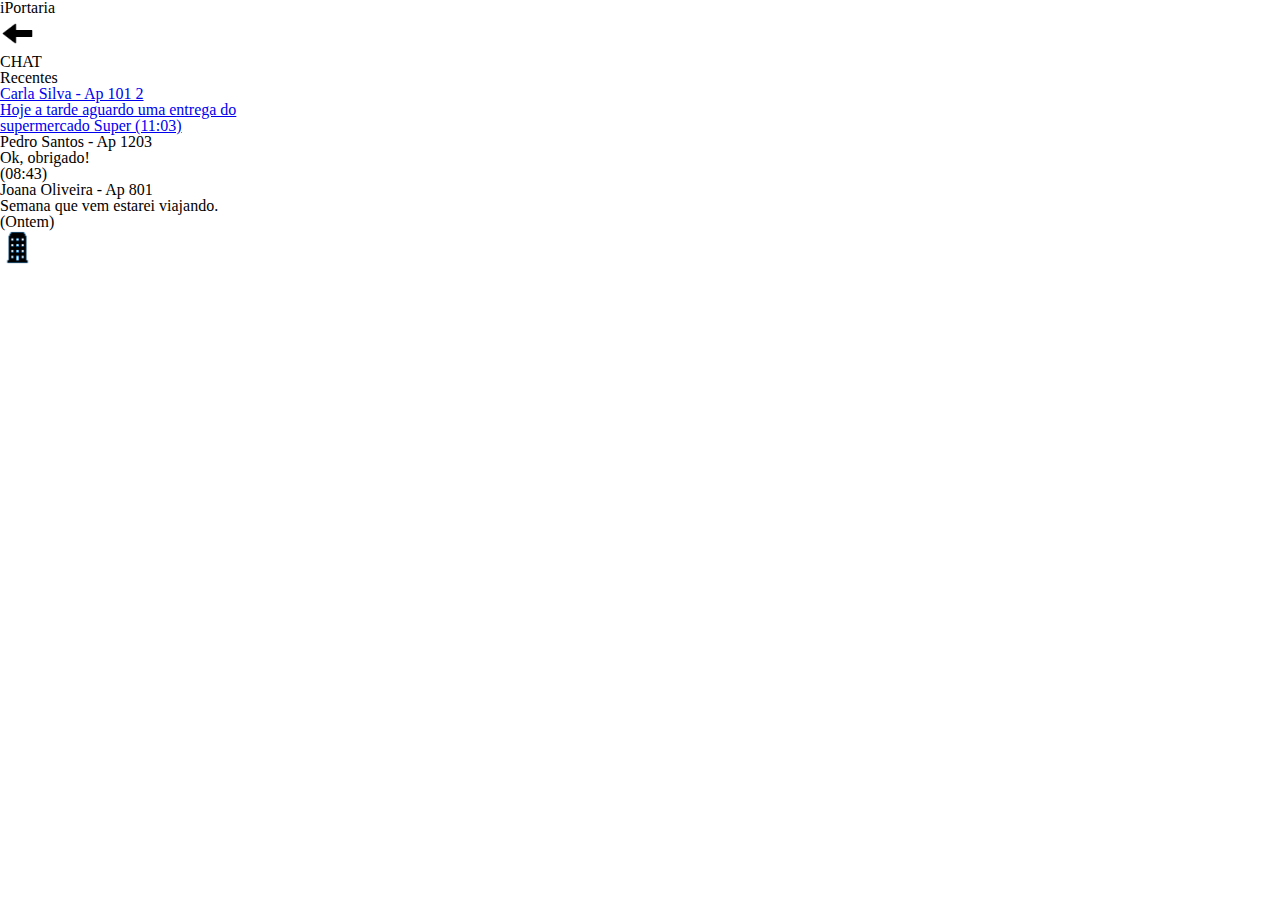
==== HTML/chat1.html @ 0d6d13ba "Mudanças no HTML" ====
<!DOCTYPE html>
<html lang="pt-BR">
    <head>
        <title>iPortaria</title>
        <meta charset="UTF-8">
        <meta name="viewport" content="width=device-width, initial-scale=1">
        <link rel="stylesheet" href="../CSS/reset.css">
        <link rel="stylesheet" href="../CSS/style.css"/>
    </head>

    <body>
        <header>
            <h1>
                iPortaria
            </h1>

            <p>
                <a href=menu.html><img src="../Img/seta_voltar.png" alt="seta_voltar" width="35" height="35"></a>
            </p>

            <p>
                CHAT
            </p>
        </header>

        <main>
            <p>
               Recentes
            </p>

            <p>
                <a href=chat2.html>
                Carla Silva - Ap 101 
                2 <br/>
                Hoje a tarde aguardo uma entrega do<br/>
                supermercado Super
                (11:03)
                </a>
            </p>

            <p>
                Pedro Santos - Ap 1203 <br/>
                Ok, obrigado! <br/>
                (08:43)
            </p>

            <p>
                Joana Oliveira - Ap 801 <br/>
                Semana que vem estarei viajando. <br/>
                (Ontem)
            </p>

            <img src="../Img/icone_predio.png" alt="icone_predio" width="35" height="35">

        </main>
    </body>
</html>
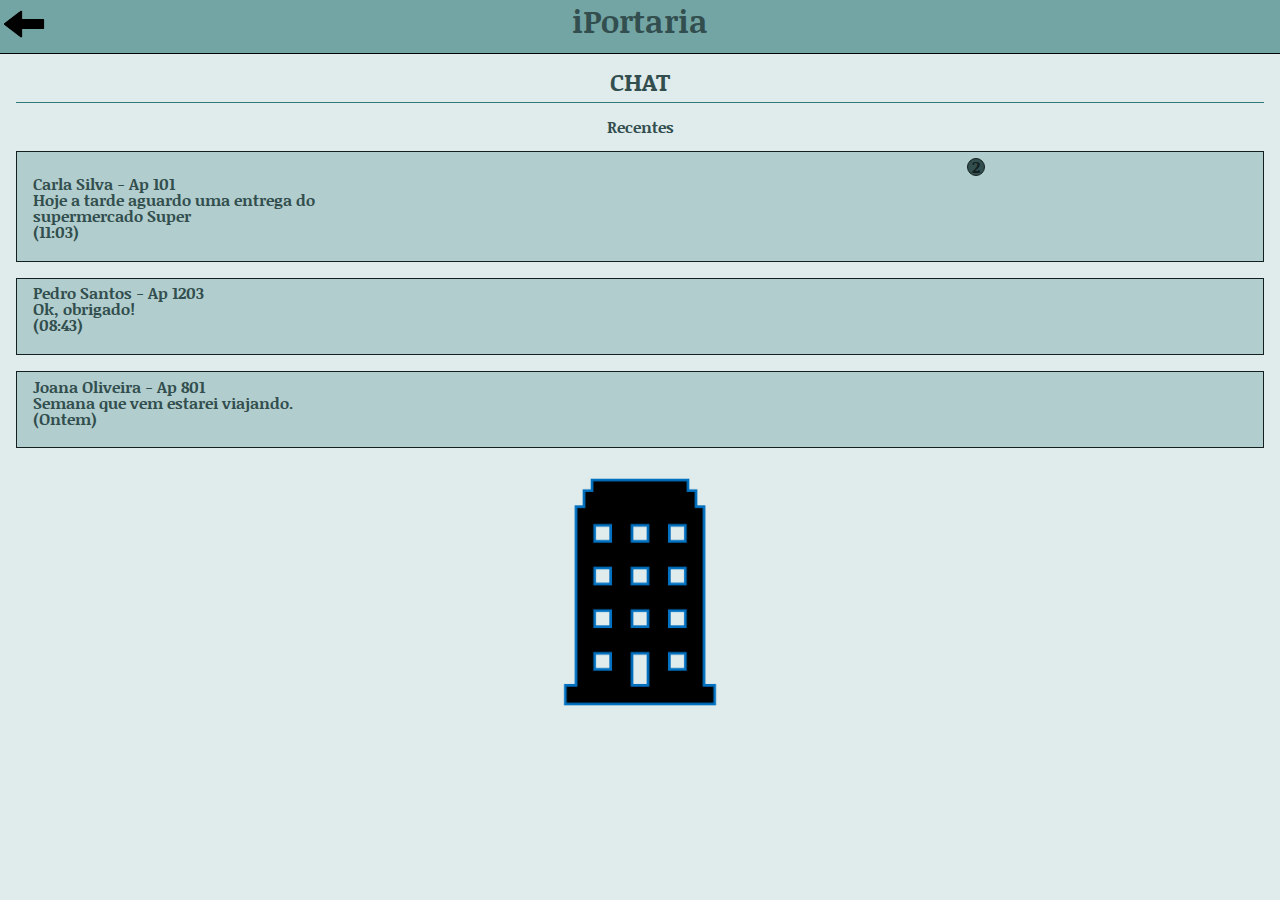
==== commit df80d8f3: "Finalizando CSS" ====
--- a/HTML/chat1.html
+++ b/HTML/chat1.html
@@ -6,51 +6,55 @@
         <meta name="viewport" content="width=device-width, initial-scale=1">
         <link rel="stylesheet" href="../CSS/reset.css">
         <link rel="stylesheet" href="../CSS/style.css"/>
+        <link rel="preconnect" href="https://fonts.gstatic.com">
+        <link href="https://fonts.googleapis.com/css2?family=Noticia+Text&display=swap" rel="stylesheet">
+        <link rel="preconnect" href="https://fonts.gstatic.com">
+        <link href="https://fonts.googleapis.com/css2?family=Open+Sans&display=swap" rel="stylesheet">
     </head>
 
     <body>
         <header>
-            <h1>
+            <h1 class="nome">
                 iPortaria
             </h1>
 
             <p>
-                <a href=menu.html><img src="../Img/seta_voltar.png" alt="seta_voltar" width="35" height="35"></a>
+                <a href=menu.html><img src="../Img/seta_voltar.png" alt="seta_voltar" class="voltar"></a>
             </p>
 
-            <p>
+            <p class="titulo_pag">
                 CHAT
             </p>
         </header>
 
         <main>
-            <p>
+            <p class="recentes">
                Recentes
             </p>
 
-            <p>
+            <p class="texto_chat">
+                <span class="notifi">   2</span>
                 <a href=chat2.html>
-                Carla Silva - Ap 101 
-                2 <br/>
-                Hoje a tarde aguardo uma entrega do<br/>
-                supermercado Super
+                Carla Silva - Ap 101 <br/>
+                Hoje a tarde aguardo uma entrega do <br/>
+                supermercado Super<br/>
                 (11:03)
-                </a>
+                </a> 
             </p>
 
-            <p>
+            <p class="texto_chat">
                 Pedro Santos - Ap 1203 <br/>
                 Ok, obrigado! <br/>
                 (08:43)
             </p>
 
-            <p>
+            <p class="texto_chat">
                 Joana Oliveira - Ap 801 <br/>
                 Semana que vem estarei viajando. <br/>
                 (Ontem)
             </p>
 
-            <img src="../Img/icone_predio.png" alt="icone_predio" width="35" height="35">
+            <img src="../Img/icone_predio.png" alt="icone_predio" class="icone_predio">
 
         </main>
     </body>
--- a/CSS/style.css
+++ b/CSS/style.css
@@ -0,0 +1,276 @@
+html{
+    height: 100%;
+    width: 100%;
+    background-color: #e0ebeb;
+    font-family: 'Noticia Text', serif;
+}
+
+.nome_p, .hoje, .notifi, .recentes, .titulo_aviso, .form_aviso, .nome_usuario, .tipo_usuario, .texto_perfil, .icone_porteiro, .texto_sobre, .titulo_pag, .nome, .nome_login, .icone_predio, .main_login, .entrar{
+    display: flex;
+    flex-direction: column;
+    align-items: center;
+}
+
+.texto_joao, .texto_sandra, .texto_mural1, .texto_mural, .texto_chatpt2, .nome_p, .hoje, a, .texto_chat, .recentes, .coment_like, .texto_aviso, .titulo_aviso, .escrever_aviso, .botao, .aviso, .nome_usuario, .tipo_usuario, .texto_perfil, .texto_sobre, .titulo_pag, .nome, .input_login, .label_login, .nome_login, .form_login, .p_login, .entrar{
+    color: #324e4e;
+    font-weight: bold;
+    text-decoration: none;
+}
+
+.texto_sobre, .aviso{
+    font-family: 'Open Sans', sans-serif;
+}
+
+.texto_sobre{
+    text-align: justify;
+}
+
+.icone_predio{
+    width: 20vw;
+    height: 20vw;
+    margin-left: auto;
+    margin-right: auto;
+}
+
+.nome_login{
+    font-size: 2rem;
+    padding-top: 1.5rem;
+    padding-bottom: 0.5rem;
+}
+
+.form_login{
+    margin-top: 1.5rem;
+    margin-bottom: 0.5rem;
+}
+
+
+.p_login{
+    margin: .5rem;
+}
+
+.entrar{
+    margin-left: 4.5rem;
+    margin-right: 4.5rem;
+    margin-bottom: 1rem;
+    padding-top: .6rem;
+    padding-bottom: .6rem;
+    padding-left: 1rem;
+    padding-right: 1rem;
+    border: .2rem solid #141f1f;
+    border-radius: .3rem;
+    background-color: #b1cdcd;
+}
+
+.label_login{
+    display: block;
+    height: .5rem;
+}
+
+.input_login{
+    margin-bottom: .5rem;
+}
+
+.nome{
+    height: 3rem;
+    border-bottom: .1rem solid black;
+    background-color: #73a5a5;
+    font-size: 2rem;
+    padding-top: .3rem;
+    padding-bottom: 0;
+}
+
+.voltar{
+    position: absolute;
+    top: 0;
+    left: 0;
+    width: 3rem;
+    height: 3rem;
+}
+
+.titulo_pag{
+    margin: 1rem;
+    padding-bottom: 0.5rem;
+    border-bottom: .1rem solid #307979;
+    font-size: 1.5rem;
+
+}
+
+.texto_sobre{
+    margin-left: 1rem;
+    margin-right: 1rem;
+}
+
+.icone_porteiro{
+    margin: 1rem;
+    width: 25vw;
+    height: 25vw;
+    margin-left: auto;
+    margin-right: auto;
+    border: .1rem solid #307979;
+    border-radius: 3rem;
+}
+
+.texto_perfil, .tipo_usuario{
+    margin: 1rem;
+}
+
+.tipo_usuario{
+    padding-bottom: 0.5rem;
+    border-bottom: .1rem solid #307979;
+    font-size: 1rem;
+}
+
+.nome_usuario{
+    margin-top: 1rem;
+    margin-bottom: .3rem;
+    font-size: 1.5rem;
+}
+
+.form_aviso{
+    border: 0.1rem solid #307979;
+    margin: 1rem; 
+    padding: 0.1rem;
+    height: 5rem;
+
+}
+
+.escrever_aviso{
+    width: 100%;
+    height: 100%;
+    background-color: #e0ebeb;
+    border:none;
+    outline: none;
+}
+
+.botao{
+    border: none;
+    background-color: #b1cdcd;
+    align-self: flex-end;
+    font-size: 1.5rem;
+}
+
+.titulo_aviso{
+    margin: 1rem;
+    padding-top: 0.5rem;
+    border-top: .1rem solid #307979;
+    font-size: 1.3rem;
+}
+
+.aviso{
+    margin-left: 1rem;
+    margin-right: 1rem;
+    margin-bottom: 1rem;
+    padding-top: .4rem;
+    padding-bottom: 1.3rem;
+    padding-left: 1rem;
+    padding-right: 1rem;
+    border: .1rem solid #141f1f;
+    background-color: #b1cdcd;
+    text-align: center;
+    position:relative;
+}
+
+.icone_comentario{
+    width: 2rem;
+    position:absolute;
+    bottom: 0rem;
+    right: 0rem;
+}
+
+.icone_like{
+    width: 2rem;
+    position:absolute;
+    bottom: 0rem;
+    right: 2rem;
+}
+
+.recentes{
+    font-size: 1rem;
+    padding-bottom: 1rem;
+}
+
+.texto_chat{
+    margin-left: 1rem;
+    margin-right: 1rem;
+    margin-bottom: 1rem;
+    padding-top: .4rem;
+    padding-bottom: 1.3rem;
+    padding-left: 1rem;
+    padding-right: 1rem;
+    border: .1rem solid #141f1f;
+    background-color: #b1cdcd;
+}
+
+.notifi{
+    color: #141f1f;
+    background-color: #324e4e;
+    border: .1rem solid #141f1f;   
+    border-radius: 10rem;
+    width: 1rem;
+    margin-left: 73vw;
+}
+
+.hoje{
+    border: .1rem solid #141f1f;   
+    border-radius: 10rem;
+    margin-left: 6rem;
+    margin-right: 6rem;
+    margin-bottom: 1rem;
+    margin-top: 1rem;
+    padding-top: .4rem;
+    padding-bottom: .3rem;
+    padding-left: 1rem;
+    padding-right: 1rem;
+}
+
+.texto_chatpt2{
+    border: .1rem solid #141f1f;   
+    border-radius: 1rem;
+    margin: 1rem;
+    padding-top: .4rem;
+    padding-bottom: .3rem;
+    padding-left: 1rem;
+    padding-right: 1rem;
+    text-align: start;
+}
+
+.texto_mural1{
+    border: .1rem solid #141f1f;   
+    border-radius: .5rem;
+    margin: 1rem;
+    padding-top: .4rem;
+    padding-bottom: .3rem;
+    padding-left: 1rem;
+    padding-right: 1rem;
+}
+
+.texto_mural{
+    border-bottom: .1rem solid #141f1f;
+    padding-bottom: .5rem;
+    margin-left: 1rem;
+    margin-right: 1rem;
+}
+
+.texto_sandra{
+    margin-left: 1rem;
+    margin-right: 1rem;
+}
+
+.texto_joao{
+    background-color:  #b1cdcd;
+    border: .1rem solid #141f1f;   
+    border-radius: .5rem;
+    margin: 1rem;
+    padding-top: .4rem;
+    padding-bottom: .3rem;
+    padding-left: 1rem;
+    padding-right: 1rem;
+}
+
+.coment, .like{
+    width: 1.5rem;
+}
+
+.coment_like{
+    margin-left: 1rem;
+}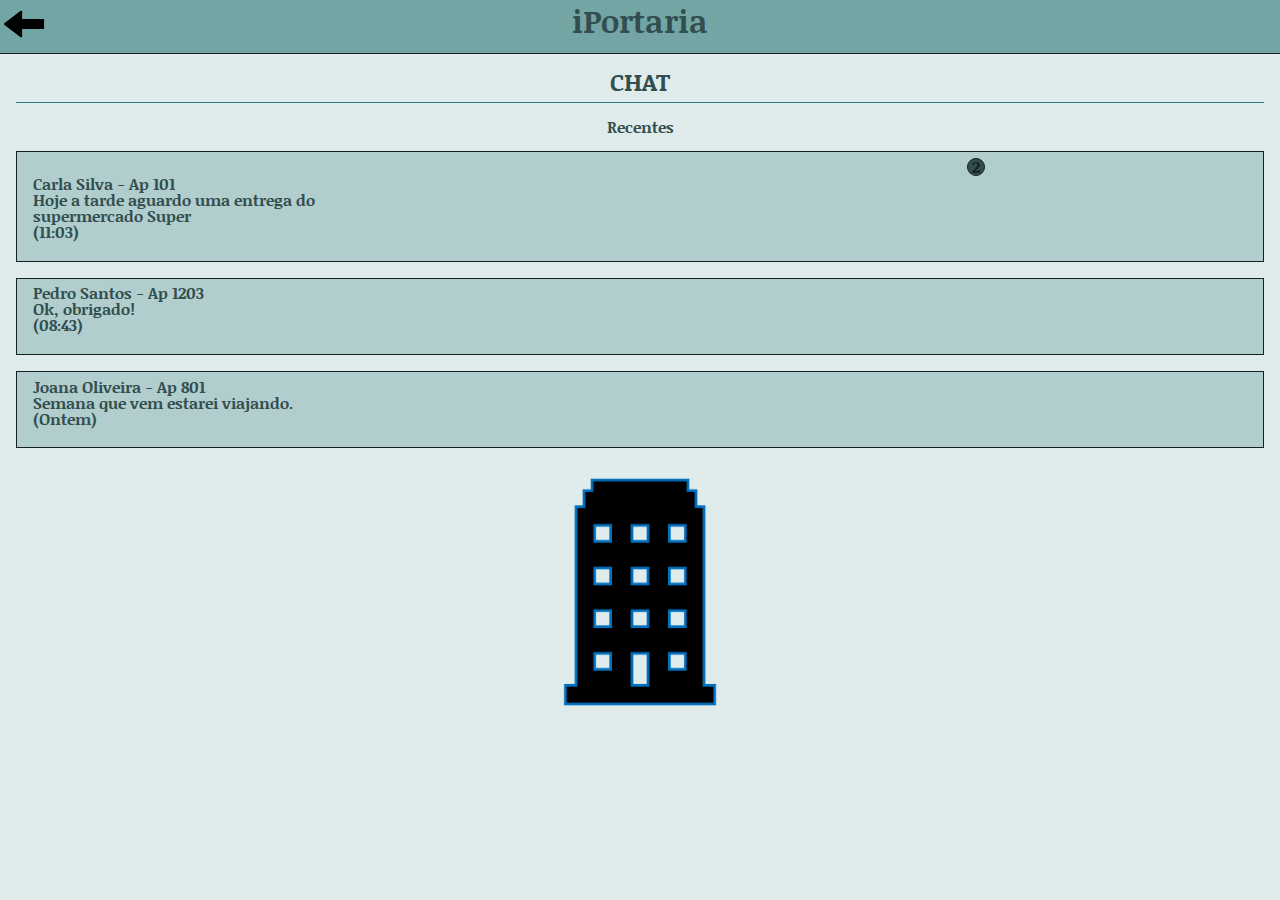
==== commit b3e09b0c: "Terminando" ====
--- a/HTML/chat1.html
+++ b/HTML/chat1.html
@@ -6,11 +6,13 @@
         <meta name="viewport" content="width=device-width, initial-scale=1">
         <link rel="stylesheet" href="../CSS/reset.css">
         <link rel="stylesheet" href="../CSS/style.css"/>
+        <script src="../JS/notifi.js"></script>
         <link rel="preconnect" href="https://fonts.gstatic.com">
         <link href="https://fonts.googleapis.com/css2?family=Noticia+Text&display=swap" rel="stylesheet">
         <link rel="preconnect" href="https://fonts.gstatic.com">
         <link href="https://fonts.googleapis.com/css2?family=Open+Sans&display=swap" rel="stylesheet">
     </head>
+
 
     <body>
         <header>
--- a/CSS/style.css
+++ b/CSS/style.css
@@ -1,6 +1,5 @@
-html{
-    height: 100%;
-    width: 100%;
+html, body, main{
+    height: auto;
     background-color: #e0ebeb;
     font-family: 'Noticia Text', serif;
 }
@@ -72,7 +71,7 @@
 
 .nome{
     height: 3rem;
-    border-bottom: .1rem solid black;
+    border-bottom: .1rem solid #141f1f;
     background-color: #73a5a5;
     font-size: 2rem;
     padding-top: .3rem;
@@ -267,7 +266,7 @@
     padding-right: 1rem;
 }
 
-.coment, .like{
+.coment, .like, .coment_like{
     width: 1.5rem;
 }
 
